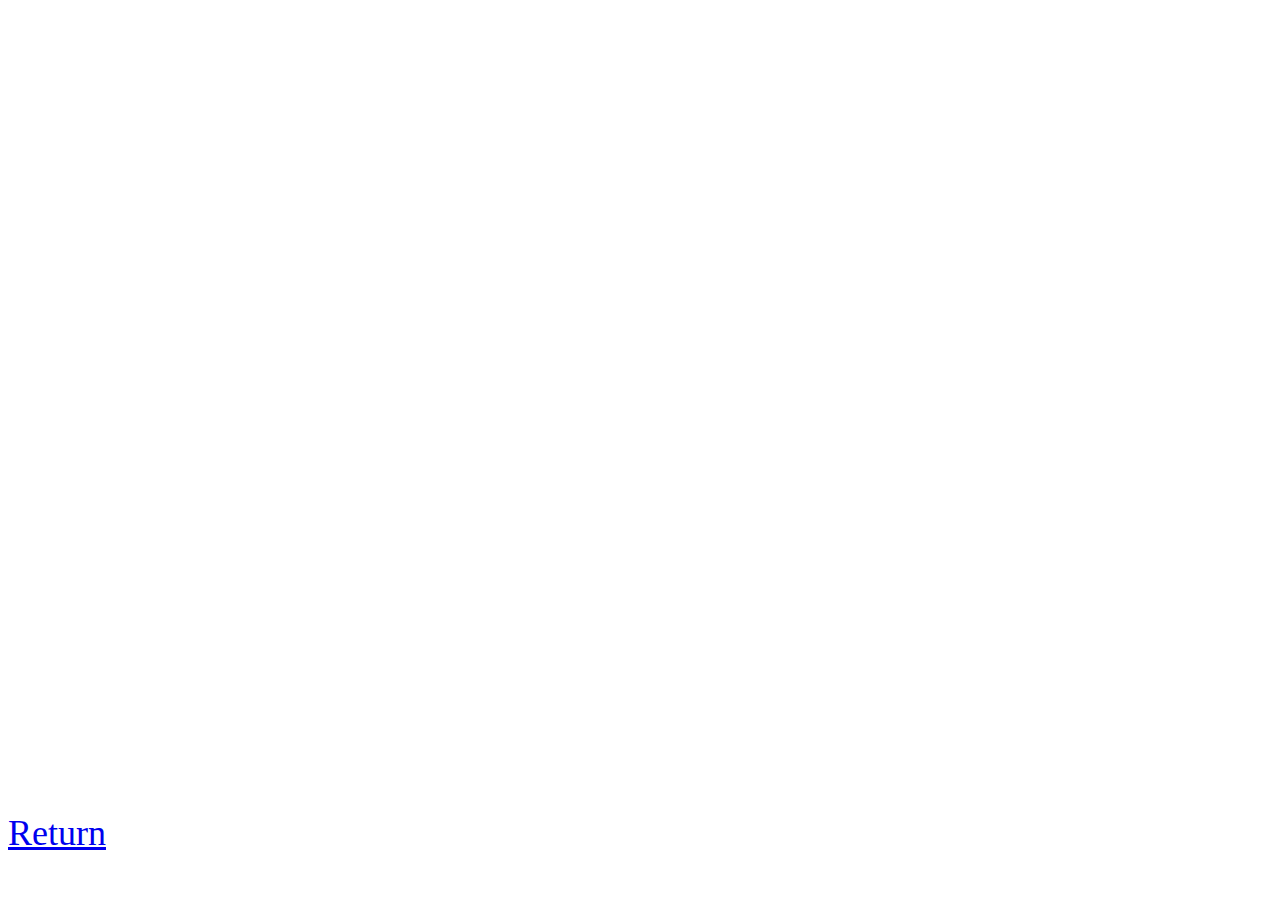
==== Alpina B4 Gran Coupe.html @ 3458649f "project-end" ====
<!DOCTYPE html>
<html lang="en">
<head>
    <meta charset="UTF-8">
    <meta name="viewport" content="width=device-width, initial-scale=1.0">
    <link href='https://unpkg.com/boxicons@2.1.4/css/boxicons.min.css' rel='stylesheet'>
    <title>REX</title>
</head>
<body>
    
    <iframe
	width="1700"
	height="800"
	src="https://www.youtube.com/embed/214TWAiyJSE" title="YouTube video player" frameborder="0" allow="accelerometer; autoplay; clipboard-write; encrypted-media; gyroscope; picture-in-picture; web-shares"
></iframe>
    <a href="./index.html" class="btn" style="font-size: 36px;">Return</a>
</div>
</body>
</html>
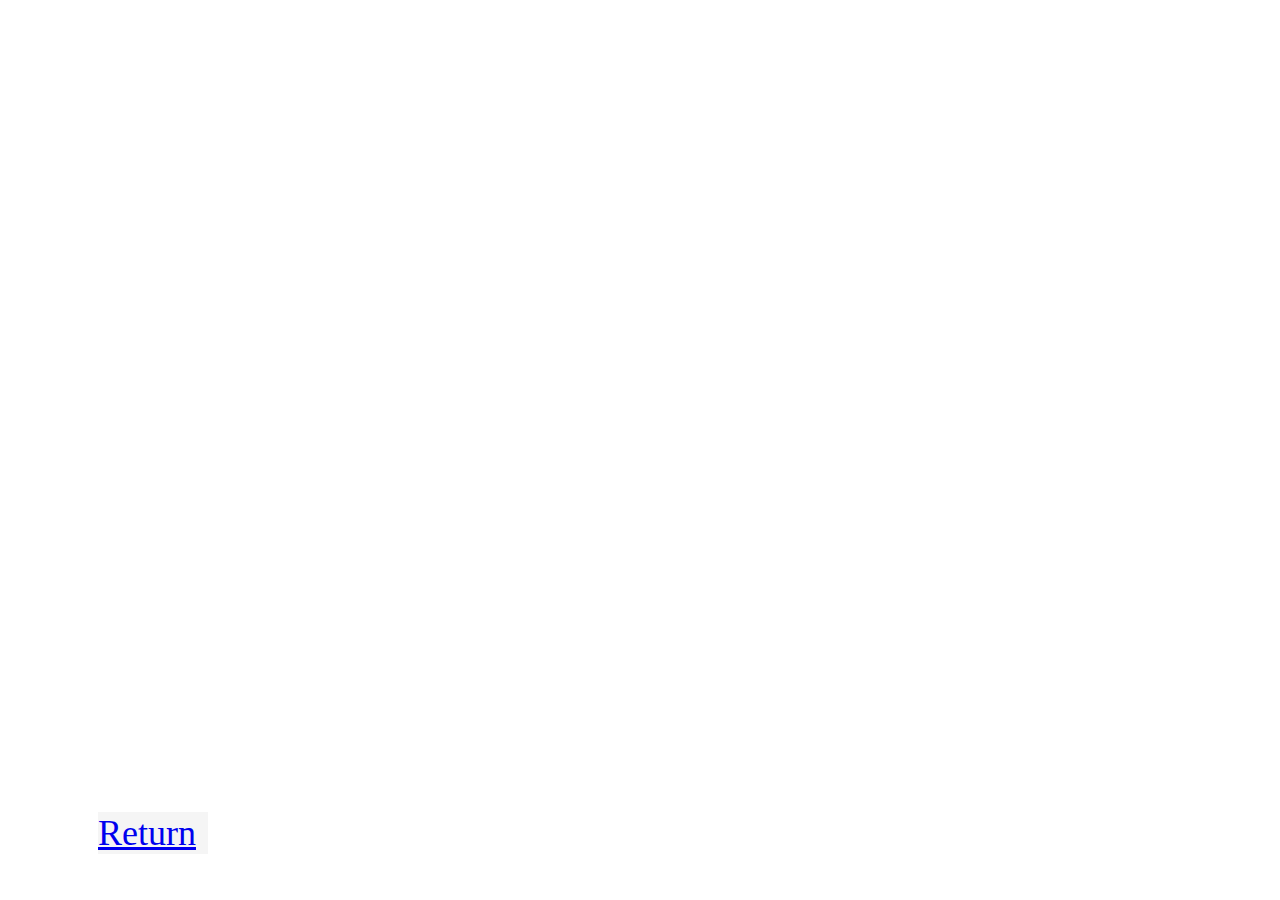
==== commit d5491f66: "end-project" ====
--- a/Alpina B4 Gran Coupe.html
+++ b/Alpina B4 Gran Coupe.html
@@ -7,13 +7,14 @@
     <title>REX</title>
 </head>
 <body>
-    
+ 
     <iframe
 	width="1700"
 	height="800"
-	src="https://www.youtube.com/embed/214TWAiyJSE" title="YouTube video player" frameborder="0" allow="accelerometer; autoplay; clipboard-write; encrypted-media; gyroscope; picture-in-picture; web-shares"
+	src="https://www.youtube.com/embed/214TWAiyJSE" title="YouTube video player" frameborder="0" allow="accelerometer; autoplay; clipboard-write; encrypted-media; gyroscope; picture-in-picture; web-shares"style="margin-left: 99px;"
 ></iframe>
-    <a href="./index.html" class="btn" style="font-size: 36px;">Return</a>
-</div>
+<a href="./index.html" class="btn" style="display: flex; font-size: 36px; margin-left: 90px;background-color: whitesmoke;max-width: 110px;">Return</button>
+</div> 
+
 </body>
 </html>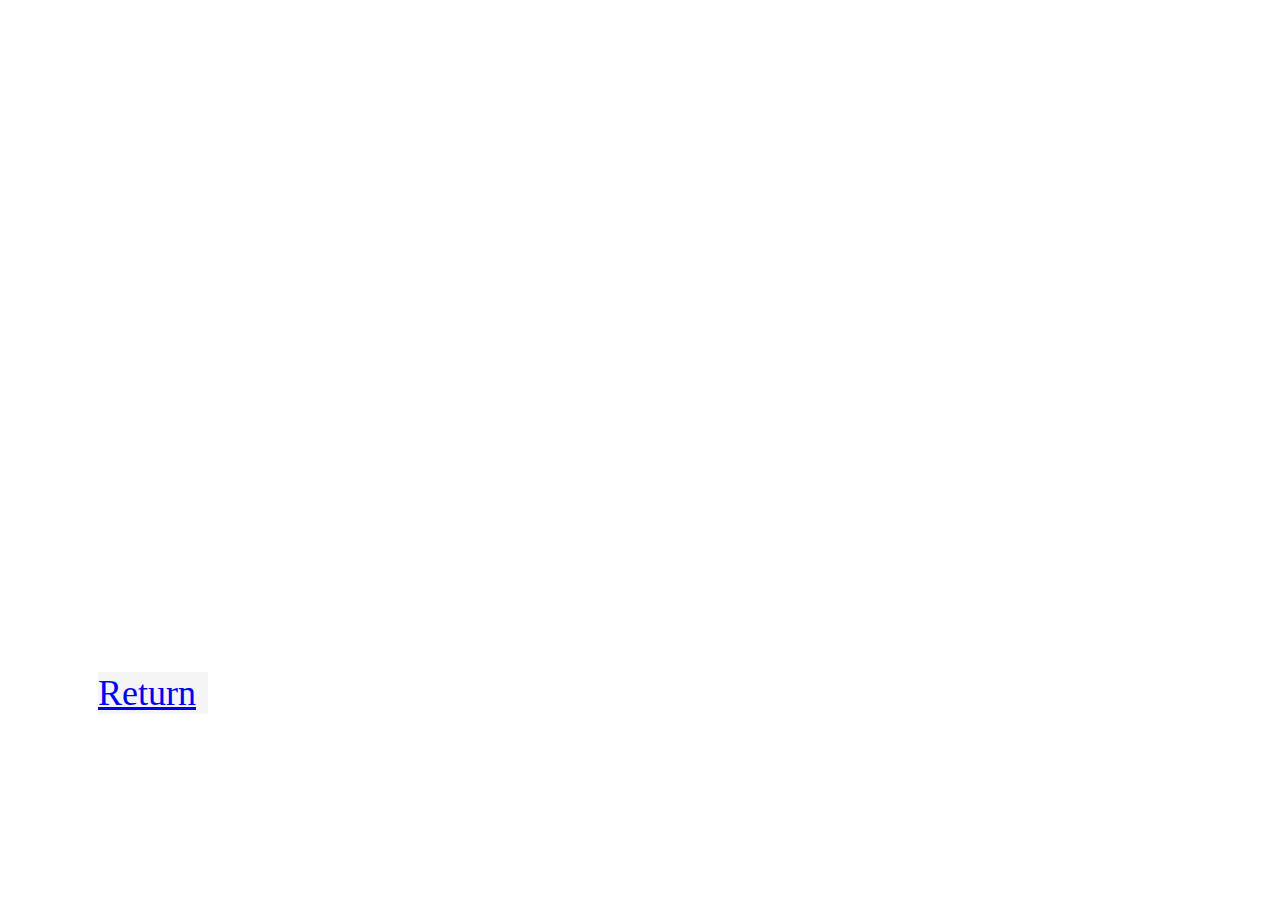
==== commit a7daf691: "end-project" ====
--- a/Alpina B4 Gran Coupe.html
+++ b/Alpina B4 Gran Coupe.html
@@ -9,8 +9,8 @@
 <body>
  
     <iframe
-	width="1700"
-	height="800"
+	width="1500"
+	height="660"
 	src="https://www.youtube.com/embed/214TWAiyJSE" title="YouTube video player" frameborder="0" allow="accelerometer; autoplay; clipboard-write; encrypted-media; gyroscope; picture-in-picture; web-shares"style="margin-left: 99px;"
 ></iframe>
 <a href="./index.html" class="btn" style="display: flex; font-size: 36px; margin-left: 90px;background-color: whitesmoke;max-width: 110px;">Return</button>
